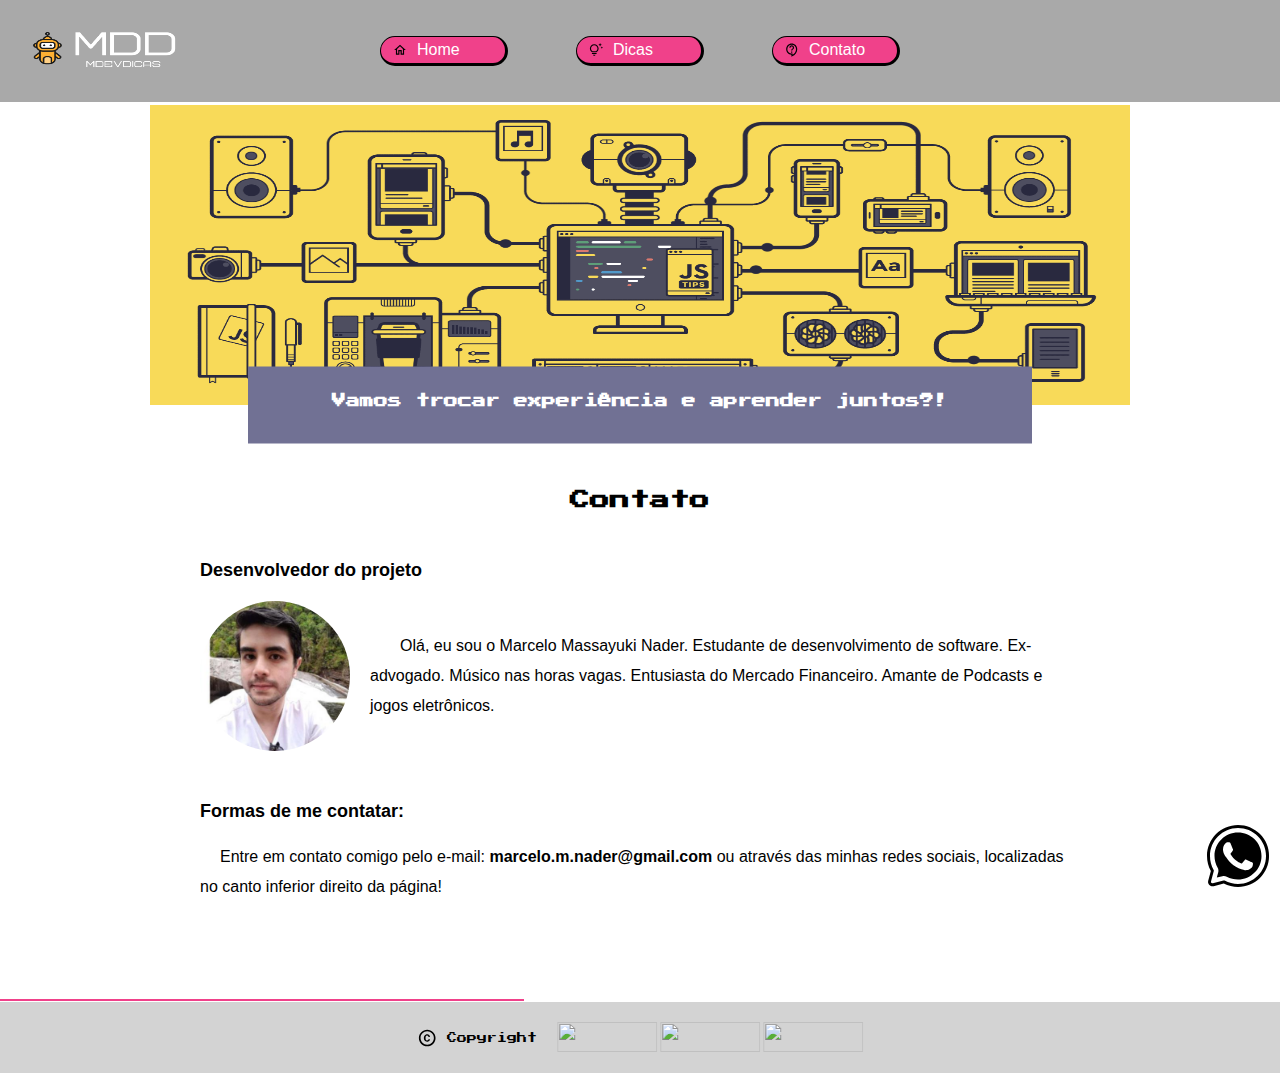
==== contato.html @ 7c2a7ba6 "Realiza alterações de CSS no projeto" ====
<!DOCTYPE html>
<html lang="pt-br">
    <head>
        <meta charset="UTF-8">
        <meta name="viewport" content="width=device-width, initial-scale=1.0">
        <title>MDevDicas - Contato</title>
        <link rel="stylesheet" href="./css/style-contato.css">
        <link rel="shortcut icon" href="./imgs/favicon.png" type="image/x-icon">
        <link rel="preconnect" href="https://fonts.gstatic.com">
        <link href="https://fonts.googleapis.com/css2?family=Press+Start+2P&display=swap" rel="stylesheet">
    </head>
    <body>
        <header>
            <a href="./index.html">
                <img id='logo' src="./imgs/logo.png" alt="imagem do logo da MDevDicas">
            </a>
            <nav>
                <a class='menuSuperior' href="./index.html">
                    <img class='imgMenuSuperior' src="./imgs/home_black_24dp.svg" alt="ícone página home">Home
                </a>
                <a class='menuSuperior' href="./dicas.html">
                    <img class='imgMenuSuperior' src="./imgs/tips_and_updates_black_24dp.svg" alt="ícone página dicas">Dicas
                </a>
                <a class='menuSuperior' href="./contato.html">
                    <img class='imgMenuSuperior' src="./imgs/contact_support_black_24dp.svg" alt="ícone página contato">Contato
                </a>
            </nav>
        </header>
        <div class="container">
            <div class="heroImg">
                <img id='imgHero' src="./imgs/javascript.gif" alt="gif javascript - imagem principal">
                <div class='boxCentro'>
                    <h1 id='tituloBox'>Vamos trocar experiência e aprender juntos?!</h1>
                </div>
            </div>
            <main>
                <div id='logoWhatsapp'>
                    <a href="https://api.whatsapp.com/send?phone=5511975172574&text=Olá, gostaria de conversar com você sobre o site MDevDicas!"><img src="./imgs/icons8-whatsapp.svg" alt=""></a>
                </div>
                <section>
                    <h1 class='h1Section' id="contato">Contato</h1>
                    <article>
                    <h2 class='h2Section'>Desenvolvedor do projeto</h2>
                        <div class='divContato'>
                            <img id='imgMarcelo' src="./imgs/img-marcelo.jpg" alt="">
                            <span id='spanContato' class='pMain'>
                                Olá, eu sou o Marcelo Massayuki Nader. Estudante de desenvolvimento de software. Ex-advogado. Músico nas horas vagas. Entusiasta do Mercado Financeiro. Amante de Podcasts e jogos eletrônicos.
                            </span>
                        </div>
                    </article>
                    <article>
                        <h2 class='h2Section'>Formas de me contatar:</h2>
                        <span class='pMain'>
                            Entre em contato comigo pelo e-mail: <a id='email' href="mailto: marcelo.m.nader@gmail.com">marcelo.m.nader@gmail.com</a> ou através das minhas redes sociais, localizadas no canto inferior direito da página!
                        </span>  
                    </article>
                </section>
            </main>
        </div>
        <footer>
            <div class='boxFooter'></div>
            <div class='textoFooter'>
                <img id='logoCopy' src="./imgs/copyright_black_24dp.svg" alt="logo copyright">
                Copyright
                <div id='redesSociais'>
                    <a class='redesSociais' href="https://instagram.com/marcelonader" target="_blank"><img class='instagram' src="https://img.shields.io/badge/-Instagram-%23E4405F?style=for-the-badge&logo=instagram&logoColor=white" target="_blank"></a>
                    <a class='redesSociais' href="https://www.linkedin.com/in/marcelonader" target="_blank"><img class='linkedin' src="https://img.shields.io/badge/-LinkedIn-%230077B5?style=for-the-badge&logo=linkedin&logoColor=white" target="_blank"></a>         
                    <a class='redesSociais' href="https://github.com/marcelonader" target="_blank"><img class='github' src="https://img.shields.io/badge/GitHub-100000?style=for-the-badge&logo=github&logoColor=white" target="_blank"></a> 
                </div>
            </div> 
        </footer>
    </body>
</html>
---- css/style-contato.css ----
html {
    font-size: 62.5%;
}

*{
    box-sizing: border-box;
    margin: 0;
    padding: 0;
    font-family: Arial, Helvetica, sans-serif;
}

header{
    background-color: darkgray;
    padding: 3rem;
    position: fixed;
    top: 0;
    width: 100%;
    z-index: 1;
}

.container{
    width: 100%;
    max-width: 980px;
    margin: auto;
    
}
nav{
    position: absolute;
    top: 50%;
    left: 50%;
    transform: translate(-50%, -50%);
    display: flex;
    width: 55rem;
    justify-content: space-between;
}

#email{
    text-decoration: none;
    color: black;
    font-weight: bold;
}

.menuSuperior{
    text-decoration: none;
    margin: 1.5rem;
    color: #ffffff;
    border: 0.1rem solid #000000;
    border-right: 0.3rem solid black;
    border-bottom: 0.3rem solid black;
    border-radius: 10rem;
    display: flex;
    width: 12.8rem;
    height: 3rem;
    background-color: rgba(240, 65, 138, 1);
    font-size: 1.6rem;
    padding: 0.6rem;
    line-height: 1.3rem;
    text-align: center;
 
}

.imgMenuSuperior{
    margin-right: 1rem;
    padding-left: 0.6rem;
}

.heroImg{
    height: 45rem;
    width: 100%;
    max-width: 980px;
    position: relative;
    top: 10.5rem
}
#imgHero {
    height: 30rem;
    width: 100%;
    max-width: 980px;
    position: absolute;

}


.boxCentro{
    display: inline-block;
    background-color:rgb(113, 113, 148);
    color: #ffffff;
    position: absolute;
    left: 50%;
    right: 50%;
    transform: translate(-50%, -50%);
    width: 80%;
    height: auto;
    top: 30rem;
    text-align: center;
    line-height: 1.7rem;
    font-size: 0.7rem;
    padding: 0rem 3rem 6rem 3rem;
    max-width: 980px;
    margin: auto;
}

#logo{
    width: 15rem;
    height: 4rem;
}

#tituloBox{
    position: relative;
    top: 3rem;
    line-height: 0.1rem;
    font-size: 1.4rem;
    display: inline;
    font-family: 'Press Start 2P', cursive;
}

#paragrafoBox{

    position: relative;
    top: 4rem;
    font-size: 1rem;
    font-family: 'Press Start 2P', cursive;

}

body{
    height: 10vh;
    

}

main{
    margin: 0 5rem 0 5rem;
    
}

footer{
    background-color: lightgrey;
    width: 100%;
    padding: 6rem;
    padding-top: 0; 
    margin-top: 10rem;
    text-align: center;
    position: relative;

}

.boxFooter{
    display: inline-block;
    position: relative;
    border-bottom: 2px solid rgba(240, 65, 138, 1);
    width: 100%;
    right: 60%;
    bottom: 1rem;
    margin-top: 0;
}

.textoFooter{
    position: absolute;
    left: 50%;
    top: 50%;
    transform: translate(-50%, -50%);
    font-family: 'Press Start 2P', cursive;
    display: flex;
    align-items: center;
    font-size: 1rem;
    justify-content: space-between;
}

#logoCopy{
    margin-right: 1rem;
    width: 2rem;
    height: 2rem;
}

#logoWhatsapp{
    position: fixed;
    z-index: 1;
    right: 1rem;
    bottom: 1rem;
}
.redesSociais{
    /* right: 10rem; */
    /* line-height: 2rem; */
    /* display: flex; */
}

#redesSociais{
    margin-left: 2rem;
}

.instagram{
    /* position: absolute; */
    /* display: flex; */
    width: 10rem;
    height: 3rem;
    /* right: 6rem; */
    /* margin-right: 1rem; */
}

.linkedin{
    /* position: absolute; */
    /* display: flex; */
    width: 10rem;
    height: 3rem;
    /* right: 16rem; */
    /* margin-right: 2rem; */
}

.github{
    /* position: absolute; */
    /* display: flex; */
    width: 10rem;
    height: 3rem;
    /* right: 26rem; */
    /* margin-right: 3rem; */
}

.pMain{

    font-size: 1.6rem;
    line-height: 3rem;
    margin: 2rem;
    text-indent: 3rem;

}

.menuSuperior:hover{
    background-color: rgba(214, 156, 192, 1);
    transform: scale(1.2);
    transition: 400ms transform cubic-bezier(0.13, 1.04, 0.99, 2.43);
}


#imgMarcelo{
    border-radius: 15rem;
    width: 15rem;
    height: 15rem;
    top: 5rem

}


.divContato{
    display: flex;
    align-items: center;


}

.strongBox{

    font-weight: 100;
    top: 4rem;
    font-size: 1rem;
    font-family: 'Press Start 2P', cursive;
}

.h1Section{
    text-align: center;
    font-size: 2rem;
    margin: 3rem;
    margin-top: 4rem;
    font-family: 'Press Start 2P', cursive;
}

.h2Section{
    font-size: 1.8rem;
    margin-bottom: 2rem;
    margin-top: 5rem;
    
}

@media (max-width: 930px) {
    html{
     font-size: 60%;
    } 
 }

@media (max-width: 870px) {
    html{
     font-size: 55%;
    } 
 }

 @media (max-width: 870px) {
    html{
     font-size: 52%;
    } 
 }


@media (max-width: 768px) {
   html{
    font-size: 50%;
   } 
}

@media (max-width: 740px) {
    html{
     font-size: 48%;
    } 
 }
@media (max-width: 700px) {
    html{
     font-size: 45%;
    } 
 }
 @media (max-width: 666px) {
    html{
     font-size: 42%;
    } 
 }
 @media (max-width: 605px) {
    html{
     font-size: 40%;
    } 
 }

 @media (max-width: 582px) {
    html{
     font-size: 38%;
    } 
 }

 @media (max-width: 555px) {
    html{
     font-size: 35%;
    } 
 }

 @media (max-width: 498px) {
    html{
     font-size: 30%;
    } 
 }

 @media (max-width: 430px) {
    html{
     font-size: 25%;
    } 
 }

 
 @media (max-width: 360px) {
    html{
     font-size: 22%;
    } 
 }
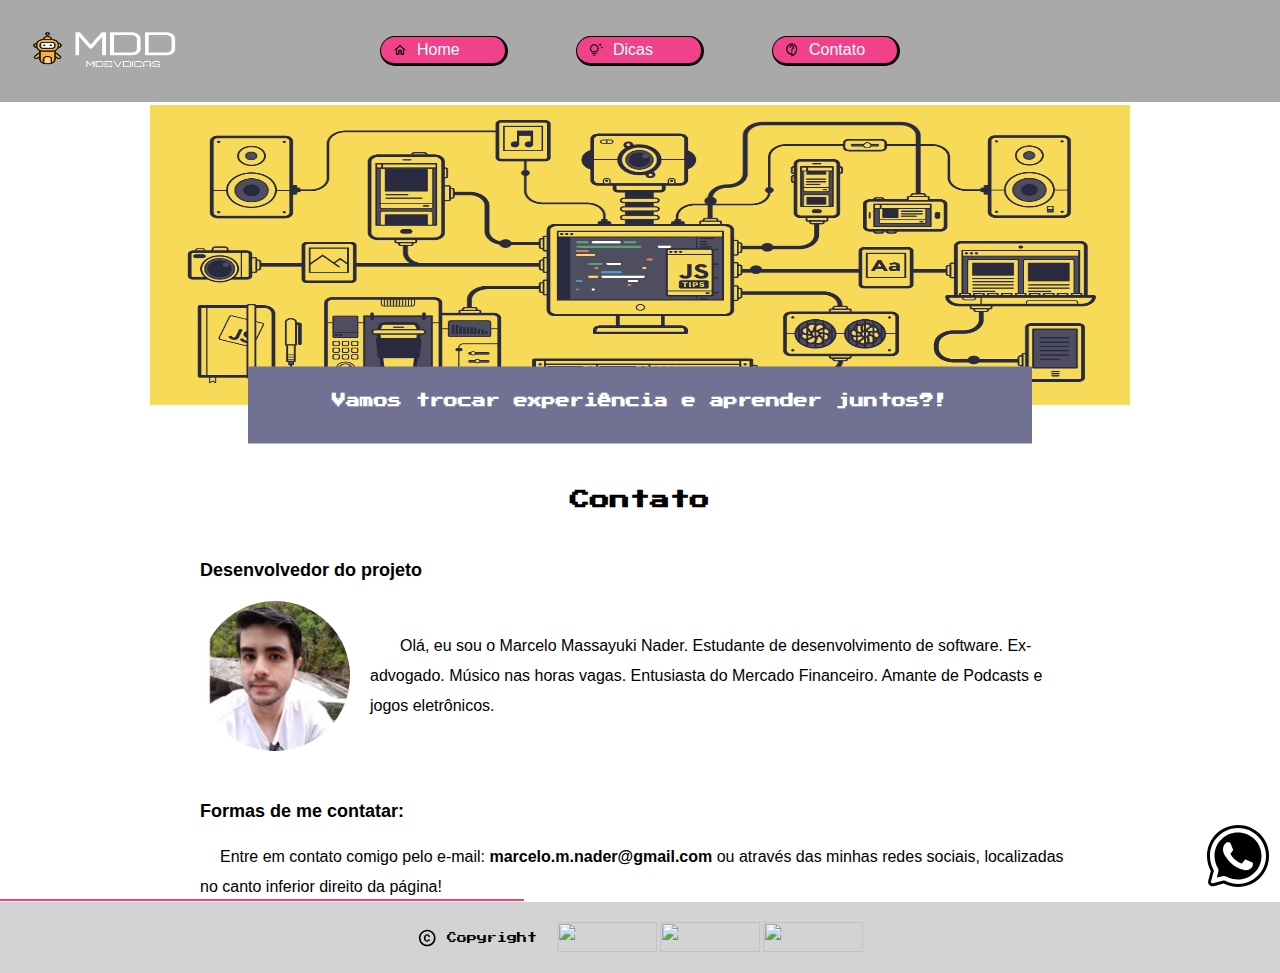
==== commit 1cfba945: "Realiza alterações no CSS" ====
--- a/contato.html
+++ b/contato.html
@@ -11,9 +11,11 @@
     </head>
     <body>
         <header>
+            <!-- link de redirecionamento para a página principal na logomarca do site -->
             <a href="./index.html">
                 <img id='logo' src="./imgs/logo.png" alt="imagem do logo da MDevDicas">
             </a>
+            <!-- menu superior com as opções home, dicas e contato -->
             <nav>
                 <a class='menuSuperior' href="./index.html">
                     <img class='imgMenuSuperior' src="./imgs/home_black_24dp.svg" alt="ícone página home">Home
@@ -27,6 +29,7 @@
             </nav>
         </header>
         <div class="container">
+             <!-- div com a imagem principal do site em formato GIF e com width de 100% com um max-width de 980px, e com uma caixa na parte de baixo da imagem -->
             <div class="heroImg">
                 <img id='imgHero' src="./imgs/javascript.gif" alt="gif javascript - imagem principal">
                 <div class='boxCentro'>
@@ -34,9 +37,11 @@
                 </div>
             </div>
             <main>
+                <!-- div com a logo do whatsapp e o link de redirecionamento ao whatsapp web -->
                 <div id='logoWhatsapp'>
                     <a href="https://api.whatsapp.com/send?phone=5511975172574&text=Olá, gostaria de conversar com você sobre o site MDevDicas!"><img src="./imgs/icons8-whatsapp.svg" alt=""></a>
                 </div>
+                <!-- seção 1 da página -->
                 <section>
                     <h1 class='h1Section' id="contato">Contato</h1>
                     <article>
@@ -51,17 +56,22 @@
                     <article>
                         <h2 class='h2Section'>Formas de me contatar:</h2>
                         <span class='pMain'>
-                            Entre em contato comigo pelo e-mail: <a id='email' href="mailto: marcelo.m.nader@gmail.com">marcelo.m.nader@gmail.com</a> ou através das minhas redes sociais, localizadas no canto inferior direito da página!
+                            Entre em contato comigo pelo e-mail: 
+                            <!-- link para encaminhamento de e-mail -->
+                            <a id='email' href="mailto: marcelo.m.nader@gmail.com">marcelo.m.nader@gmail.com</a> ou através das minhas redes sociais, localizadas no canto inferior direito da página!
                         </span>  
                     </article>
                 </section>
             </main>
         </div>
         <footer>
+            <!-- div utilizada para formar a linha no topo do rodapé -->
             <div class='boxFooter'></div>
+            <!-- div com o conteúdo do rodapé alinhado ao centro -->
             <div class='textoFooter'>
                 <img id='logoCopy' src="./imgs/copyright_black_24dp.svg" alt="logo copyright">
                 Copyright
+                <!-- redes sociais -->
                 <div id='redesSociais'>
                     <a class='redesSociais' href="https://instagram.com/marcelonader" target="_blank"><img class='instagram' src="https://img.shields.io/badge/-Instagram-%23E4405F?style=for-the-badge&logo=instagram&logoColor=white" target="_blank"></a>
                     <a class='redesSociais' href="https://www.linkedin.com/in/marcelonader" target="_blank"><img class='linkedin' src="https://img.shields.io/badge/-LinkedIn-%230077B5?style=for-the-badge&logo=linkedin&logoColor=white" target="_blank"></a>         
--- a/css/style-contato.css
+++ b/css/style-contato.css
@@ -138,10 +138,10 @@
     width: 100%;
     padding: 6rem;
     padding-top: 0; 
-    margin-top: 10rem;
+    /* margin-top: 10rem; */
     text-align: center;
     position: relative;
-
+    bottom: 0;
 }
 
 .boxFooter{
